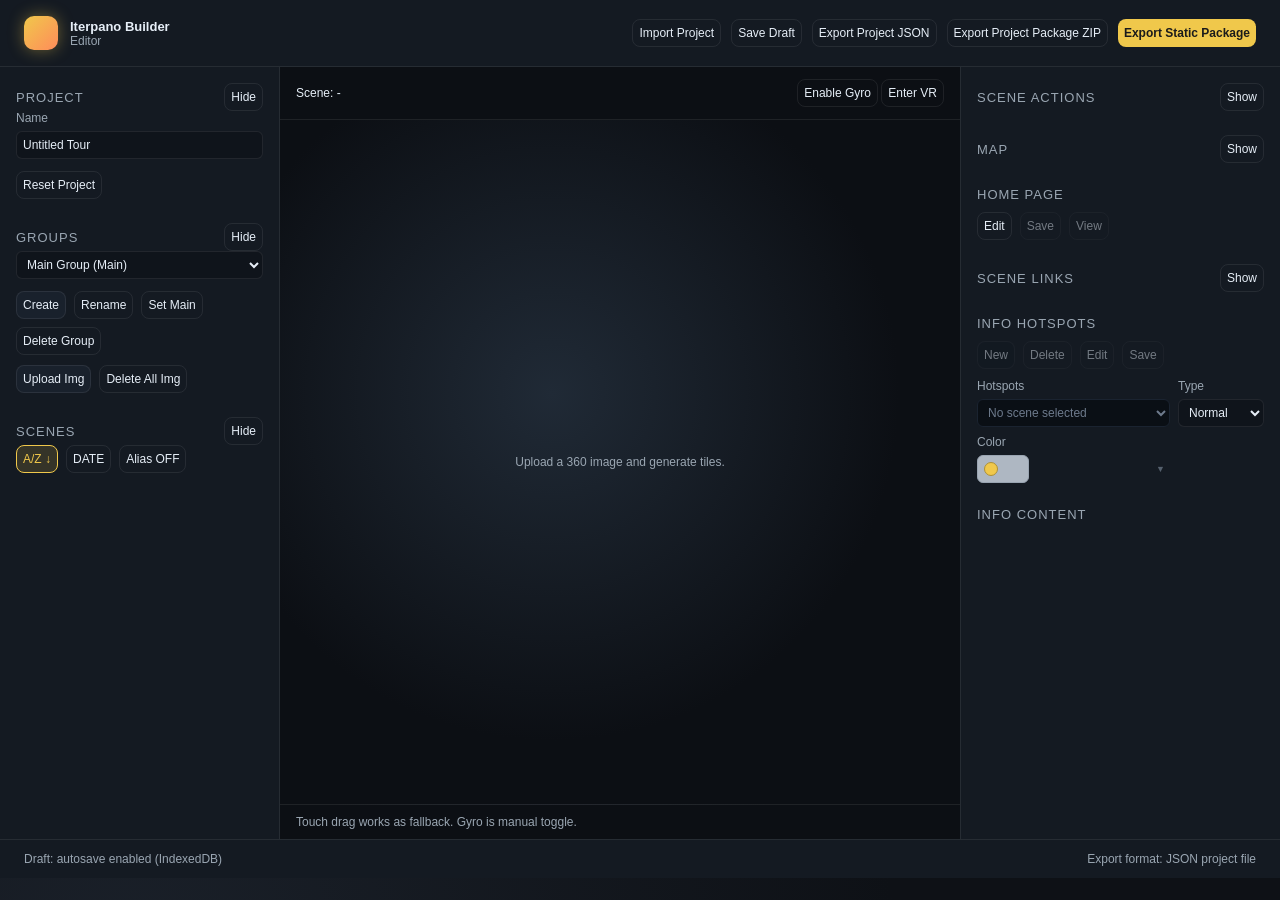
==== editor/index.html @ 98401c65 "Refactoring: extract hotspot authoring modules" ====
<!doctype html>
<html lang="en">
<head>
  <meta charset="utf-8">
  <meta name="viewport" content="width=device-width, initial-scale=1">
  <title>Iterpano Builder</title>
  <link rel="stylesheet" href="styles.css">
</head>
<body>
  <header class="topbar">
    <div class="brand">
      <div class="brand-mark"></div>
      <div class="brand-text">
        <div class="title">Iterpano Builder</div>
        <div class="subtitle">Editor</div>
      </div>
    </div>
    <div class="top-actions">
      <button class="btn ghost" id="btn-import">Import Project</button>
      <button class="btn ghost" id="btn-save">Save Draft</button>
      <button class="btn ghost" id="btn-export">Export Project JSON</button>
      <button class="btn ghost" id="btn-export-package">Export Project Package ZIP</button>
      <button class="btn primary" id="btn-export-static">Export Static Package</button>
    </div>
  </header>

  <main class="layout">
    <aside class="panel left">
      <section class="panel-section">
        <div class="section-head">
          <div class="section-title">Project</div>
          <button class="btn ghost section-toggle-btn" id="btn-toggle-project-panel">Hide</button>
        </div>
        <div class="section-body" id="project-panel-body">
          <div class="field">
            <label>Name</label>
            <input type="text" id="project-name" value="Sample Tour">
          </div>
          <div class="inline-actions">
            <button class="btn ghost" id="btn-reset-project">Reset Project</button>
          </div>
        </div>
      </section>

      <section class="panel-section">
        <div class="section-head">
          <div class="section-title">Groups</div>
          <button class="btn ghost section-toggle-btn" id="btn-toggle-groups-panel">Hide</button>
        </div>
        <div class="section-body" id="groups-panel-body">
          <div class="field">
            <select id="group-select"></select>
          </div>
          <div class="inline-actions">
            <button class="btn" id="btn-add-group">Create</button>
            <button class="btn ghost" id="btn-rename-group">Rename</button>
            <button class="btn ghost" id="btn-set-main-group">Set Main</button>
            <button class="btn ghost" id="btn-delete-group">Delete Group</button>
          </div>
          <div class="inline-actions">
            <button class="btn" id="btn-upload-panorama">Upload Img</button>
            <button class="btn ghost" id="btn-delete-all-scenes">Delete All Img</button>
          </div>
        </div>
      </section>

      <section class="panel-section">
        <div class="section-head">
          <div class="section-title">Scenes</div>
          <button class="btn ghost section-toggle-btn" id="btn-toggle-scenes-panel">Hide</button>
        </div>
        <div class="section-body" id="scenes-panel-body">
          <div class="inline-actions scene-sort-actions">
            <button class="btn ghost" id="btn-scene-sort-name">A/Z</button>
            <button class="btn ghost" id="btn-scene-sort-upload">DATE</button>
            <button class="btn ghost" id="btn-scene-label-mode">Alias OFF</button>
          </div>
          <div class="list" id="scene-list"></div>
          <div class="progress-wrap" id="tiling-progress">
            <div class="progress-label">Tiling progress</div>
            <div class="progress-bar">
              <div class="progress-fill" id="tiling-progress-fill"></div>
            </div>
          </div>
        </div>
      </section>

    </aside>

    <section class="viewer">
      <div class="viewer-top">
        <div class="scene-title" id="scene-title">Scene: Entrance</div>
        <div class="viewer-actions">
          <button class="btn ghost" id="btn-gyro">Enable Gyro</button>
          <button class="btn ghost" id="btn-vr">Enter VR</button>
        </div>
      </div>
      <div class="viewer-canvas" id="viewer-canvas">
        <div id="pano-editor"></div>
        <div class="hotspot-overlay" id="hotspot-overlay"></div>
        <div class="hotspot-hover-card" id="hotspot-hover-card" aria-hidden="true"></div>
        <div class="viewer-placeholder" id="viewer-placeholder">Upload a 360 image and generate tiles.</div>
      </div>
      <div class="viewer-footer">
        <div class="hint">Touch drag works as fallback. Gyro is manual toggle.</div>
      </div>
    </section>

    <aside class="panel right">
      <section class="panel-section">
        <div class="section-head">
          <div class="section-title">Scene Actions</div>
          <button class="btn ghost section-toggle-btn" id="btn-toggle-scene-actions-panel">Hide</button>
        </div>
        <div class="section-body" id="scene-actions-panel-body">
          <div class="inline-actions">
            <button class="btn ghost" id="btn-set-main-scene">Set Main Scene</button>
            <button class="btn ghost" id="btn-set-orientation">Set Orientation</button>
          </div>
          <div class="inline-actions">
            <button class="btn ghost" id="btn-delete-selected-scenes">Delete Scene(s)</button>
          </div>
          <div class="field">
            <label>Comment (optional)</label>
            <textarea id="scene-comment" rows="2"></textarea>
          </div>
          <div class="inline-actions">
            <button class="btn ghost" id="btn-tiles-info">Info</button>
            <button class="btn ghost" id="btn-generate-tiles">Generate Tiles</button>
            <button class="btn ghost" id="btn-generate-all-tiles">Generate All Tiles</button>
          </div>
          <div class="inline-actions">
            <button class="btn ghost" id="btn-pause-tiles">Pause</button>
            <button class="btn ghost" id="btn-resume-tiles">Resume</button>
            <button class="btn ghost" id="btn-cancel-tiles">Cancel</button>
          </div>
        </div>
      </section>

      <section class="panel-section">
        <div class="section-head">
          <div class="section-title">Map</div>
          <button class="btn ghost section-toggle-btn" id="btn-toggle-map-panel">Hide</button>
        </div>
        <div class="section-body" id="map-panel-body">
          <div class="inline-actions">
            <button class="btn" id="btn-upload-minimap">Upload Map</button>
            <button class="btn ghost" id="btn-delete-floorplan">Delete Map</button>
          </div>
          <div class="mini-map" id="mini-map">
            <div class="mini-map-placeholder"></div>
          </div>
          <div class="inline-actions map-top-actions">
            <button class="btn ghost" id="btn-floorplan-expand">Maximise</button>
            <button class="btn ghost" id="btn-floorplan-zoom-reset">Reset</button>
            <button class="btn ghost" id="btn-floorplan-toggle-labels">Names OFF</button>
          </div>
          <div class="inline-actions">
            <button class="btn ghost" id="btn-floorplan-place-scene">Place</button>
            <select id="floorplan-color-select" class="field-select floorplan-color-select" aria-label="Map color"></select>
            <button class="btn ghost" id="btn-floorplan-edit">Edit</button>
            <button class="btn ghost" id="btn-floorplan-delete-node">Delete</button>
            <button class="btn ghost" id="btn-floorplan-select-all">Select All</button>
          </div>
        </div>
      </section>

      <section class="panel-section">
        <div class="section-head">
          <div class="section-title">Home Page</div>
        </div>
        <div class="section-body">
          <div class="inline-actions">
            <button class="btn ghost" id="btn-edit-home-page">Edit</button>
            <button class="btn ghost" id="btn-save-home-page">Save</button>
            <button class="btn ghost" id="btn-view-home-page">View</button>
          </div>
        </div>
      </section>

      <section class="panel-section">
        <div class="section-head">
          <div class="section-title">Scene Links</div>
          <button class="btn ghost section-toggle-btn" id="btn-toggle-links-panel">Hide</button>
        </div>
        <div class="section-body" id="links-panel-body">
          <div class="field">
            <label>Links</label>
            <select id="link-select"></select>
          </div>
          <div class="inline-actions links-top-actions">
            <button class="btn" id="btn-add-scene-link">New</button>
            <button class="btn ghost" id="btn-toggle-placement">Edit</button>
            <button class="btn ghost" id="btn-delete-scene-link">Delete</button>
            <select id="link-new-color" class="field-select compact-select" aria-label="New link color"></select>
          </div>
          <div class="field">
            <label>Target Scene</label>
            <label class="inline-flag">
              <input type="checkbox" id="link-target-all-groups">
              <span>All groups</span>
            </label>
            <select id="link-target-scene"></select>
          </div>
          <div class="field">
            <label id="link-note-label">Comment (optional)</label>
            <textarea id="link-comment" rows="2"></textarea>
          </div>
          <div class="inline-actions">
            <button class="btn ghost" id="btn-remove-all-links">Delete All</button>
          </div>
        </div>
      </section>

      <section class="panel-section">
        <div class="section-head">
          <div class="section-title">Info Hotspots</div>
        </div>
        <div class="section-body">
          <div class="inline-actions">
            <button class="btn" id="btn-add-hotspot">New</button>
            <button class="btn ghost" id="btn-delete-hotspot">Delete</button>
            <button class="btn ghost" id="btn-edit-hotspot">Edit</button>
            <button class="btn ghost" id="btn-save-hotspot">Save</button>
          </div>
          <div class="info-hotspot-row">
            <div class="field info-hotspot-select-field">
              <label>Hotspots</label>
              <select id="info-hotspot-select"></select>
            </div>
            <div class="field info-hotspot-mode-field">
              <label>Type</label>
              <select id="info-hotspot-mode">
                <option value="click">Normal</option>
                <option value="quick">Quick</option>
              </select>
            </div>
            <div class="field info-hotspot-color-field">
              <label>Color</label>
              <select id="info-hotspot-color"></select>
            </div>
          </div>
        </div>
      </section>

      <section class="panel-section">
        <div class="section-head">
          <div class="section-title" id="rich-content-title">Info Content</div>
        </div>
        <div class="section-body">
          <div class="content-blocks" id="content-blocks"></div>
          <div class="panel-hint" id="rich-content-hint">Use one rich content editor per info hotspot. Mix text, image, and video inline.</div>
        </div>
      </section>

    </aside>
  </main>

  <footer class="statusbar">
    <div class="status" id="status-left">Draft: autosave enabled (IndexedDB)</div>
    <div class="status" id="status-right">Export format: JSON project file</div>
  </footer>

  <div class="map-window-backdrop" id="map-window-backdrop" aria-hidden="true"></div>

  <div class="hotspot-modal" id="hotspot-preview-modal" aria-hidden="true">
    <div class="modal-content" id="preview-modal-content">
      <div class="modal-header">
        <div class="modal-title" id="preview-modal-title">Hotspot</div>
        <button class="btn ghost preview-start-tour hidden" id="btn-home-page-preview-start" type="button">Start Tour</button>
        <button class="btn ghost modal-close-x" id="btn-close-preview" aria-label="Close popup">&times;</button>
      </div>
      <div class="modal-body" id="preview-modal-body"></div>
    </div>
  </div>

  <div class="hotspot-modal" id="rich-editor-modal" aria-hidden="true">
    <div class="modal-content modal-content-rich-editor" id="rich-editor-modal-content">
      <div class="rich-editor-surface" id="rich-editor-surface" contenteditable="true"></div>
      <input type="file" id="file-rich-editor-image" accept="image/*" hidden>
    </div>
  </div>

  <div class="hotspot-modal" id="rich-source-modal" aria-hidden="true">
    <div class="modal-content modal-content-rich-source">
      <div class="modal-header">
        <div class="modal-title">Rich HTML Source</div>
        <button class="btn ghost" id="btn-rich-source-close">Close</button>
      </div>
      <div class="modal-body">
        <div class="field">
          <label>HTML Source</label>
          <textarea id="rich-source-textarea" rows="18" spellcheck="false"></textarea>
        </div>
        <div class="panel-hint">Edit source HTML directly. Content is sanitized on preview/export.</div>
      </div>
      <div class="modal-header rich-editor-footer">
        <button class="btn primary" id="btn-rich-source-save">Apply</button>
      </div>
    </div>
  </div>

  <div class="hotspot-modal" id="delete-links-scope-modal" aria-hidden="true">
    <div class="modal-content modal-content-compact">
      <div class="modal-header">
        <div class="modal-title">Delete All Links</div>
      </div>
      <div class="modal-body">
        <div class="panel-hint">Choose where to delete links:</div>
        <div class="confirm-modal-actions">
          <button class="btn ghost" id="btn-delete-links-scene">Current Scene</button>
          <button class="btn ghost" id="btn-delete-links-group">Current Group</button>
          <button class="btn" id="btn-delete-links-cancel">Cancel</button>
        </div>
      </div>
    </div>
  </div>

  <div class="hotspot-modal" id="duplicate-panorama-modal" aria-hidden="true">
    <div class="modal-content modal-content-compact">
      <div class="modal-header">
        <div class="modal-title">Image Already Exists</div>
      </div>
      <div class="modal-body">
        <div class="panel-hint duplicate-modal-message" id="duplicate-panorama-message"></div>
        <div class="confirm-modal-actions">
          <button class="btn ghost" id="btn-duplicate-panorama-proceed">Proceed</button>
          <button class="btn ghost" id="btn-duplicate-panorama-accept-all">Accept All</button>
          <button class="btn ghost" id="btn-duplicate-panorama-skip">Skip</button>
          <button class="btn ghost" id="btn-duplicate-panorama-skip-all">Skip All</button>
          <button class="btn ghost" id="btn-duplicate-panorama-list">List</button>
          <button class="btn" id="btn-duplicate-panorama-cancel">Cancel</button>
        </div>
      </div>
    </div>
  </div>

  <div class="hotspot-modal" id="duplicate-panorama-list-modal" aria-hidden="true">
    <div class="modal-content modal-content-compact">
      <div class="modal-header">
        <div class="modal-title">Duplicate Images List</div>
        <button class="btn ghost" id="btn-close-duplicate-panorama-list">Close</button>
      </div>
      <div class="modal-body" id="duplicate-panorama-list-body"></div>
    </div>
  </div>

  <div class="hotspot-modal" id="generate-all-tiles-modal" aria-hidden="true">
    <div class="modal-content modal-content-compact">
      <div class="modal-header">
        <div class="modal-title">Tiles Already Exist</div>
      </div>
      <div class="modal-body">
        <div class="panel-hint duplicate-modal-message" id="generate-all-tiles-message"></div>
        <div class="confirm-modal-actions">
          <button class="btn ghost" id="btn-generate-all-tiles-skip">Skip Existing</button>
          <button class="btn ghost" id="btn-generate-all-tiles-overwrite">Overwrite</button>
          <button class="btn" id="btn-generate-all-tiles-cancel">Cancel</button>
        </div>
      </div>
    </div>
  </div>


  <input type="file" id="file-import" accept=".json,.zip,application/json,application/zip" hidden>
  <input type="file" id="file-floorplan" accept="image/*" hidden>
  <input type="file" id="file-panorama" accept="image/*" multiple hidden>

  <script src="vendor/jszip.min.js"></script>
  <script src="../viewer/vendor/marzipano.js"></script>
  <script src="runtime-rich-modal.js"></script>
  <script src="runtime-rich-layout.js"></script>
  <script src="runtime-rich-selection.js"></script>
  <script src="runtime-rich-typography.js"></script>
  <script src="runtime-hotspot-selection.js"></script>
  <script src="runtime-hotspot-actions.js"></script>
  <script src="runtime-hotspot-modes.js"></script>
  <script src="runtime-hotspot-sidebar.js"></script>
  <script src="app.js"></script>
</body>
</html>
---- editor/styles.css ----
:root {
  --bg: #0e1116;
  --panel: #141a22;
  --panel-2: #19212c;
  --accent: #f0c84b;
  --text: #e6eef7;
  --muted: #9aa6b2;
  --danger: #ff6b6b;
  --outline: rgba(255, 255, 255, 0.08);
  --control-height: 28px;
  --control-pad-y: 2px;
  --control-pad-x: 6px;
}

* {
  box-sizing: border-box;
  font-family: "IBM Plex Sans", "Segoe UI", sans-serif;
}

body {
  margin: 0;
  background: radial-gradient(circle at 10% 10%, #1a2029, #0e1116 55%);
  color: var(--text);
  font-size: 12px;
}

.topbar {
  display: flex;
  justify-content: space-between;
  align-items: center;
  padding: 16px 24px;
  background: var(--panel);
  border-bottom: 1px solid var(--outline);
}

.brand {
  display: flex;
  align-items: center;
  gap: 12px;
}

.brand-mark {
  width: 34px;
  height: 34px;
  border-radius: 10px;
  background: linear-gradient(135deg, #f0c84b, #ff8c5a);
  box-shadow: 0 0 16px rgba(240, 200, 75, 0.4);
}

.brand-text .title {
  font-weight: 600;
  font-size: 13px;
}

.brand-text .subtitle {
  font-size: 12px;
  color: var(--muted);
}

.top-actions {
  display: flex;
  gap: 10px;
}

.btn {
  border: 1px solid var(--outline);
  background: var(--panel-2);
  color: var(--text);
  height: var(--control-height);
  padding: var(--control-pad-y) var(--control-pad-x);
  font-size: 12px;
  border-radius: 8px;
  cursor: pointer;
  transition: transform 0.2s ease, background 0.2s ease;
  white-space: nowrap;
}

.btn:hover {
  transform: translateY(-1px);
  background: #202a36;
}

.btn:disabled {
  opacity: 0.45;
  cursor: not-allowed;
  transform: none;
  background: #111821;
}

.btn.primary {
  background: var(--accent);
  color: #1b1b1b;
  border: none;
  font-weight: 600;
}

.btn.ghost {
  background: transparent;
}

.btn.active {
  background: rgba(240, 200, 75, 0.2);
  border-color: rgba(240, 200, 75, 0.6);
}

.layout {
  display: grid;
  grid-template-columns: 280px 1fr 320px;
  height: calc(100vh - 128px);
}

.panel {
  padding: 16px;
  background: var(--panel);
  border-right: 1px solid var(--outline);
  overflow: auto;
}

.panel.right {
  border-right: none;
  border-left: 1px solid var(--outline);
}

.panel-section {
  margin-bottom: 24px;
}

.section-title {
  font-size: 13px;
  color: var(--muted);
  margin-bottom: 10px;
  text-transform: uppercase;
  letter-spacing: 1px;
}

.modal-title {
  font-size: 13px;
}

.section-head {
  display: flex;
  align-items: center;
  justify-content: space-between;
  gap: 8px;
}

.section-head .section-title {
  margin-bottom: 0;
}

.section-toggle-btn {
  height: var(--control-height);
  padding: var(--control-pad-y) var(--control-pad-x);
  font-size: 12px;
}

.section-body.collapsed {
  display: none;
}

.field {
  display: flex;
  flex-direction: column;
  gap: 6px;
  margin-bottom: 12px;
}

.field label {
  font-size: 12px;
  color: var(--muted);
}

.inline-flag {
  display: inline-flex;
  align-items: center;
  gap: 6px;
  margin-bottom: 2px;
  cursor: pointer;
}

.inline-flag input[type='checkbox'] {
  width: 14px;
  height: 14px;
  margin: 0;
}

.inline-flag.disabled {
  opacity: 0.5;
  cursor: not-allowed;
}

.field input,
.field select,
textarea {
  background: #0f141b;
  border: 1px solid var(--outline);
  color: var(--text);
  min-height: var(--control-height);
  padding: var(--control-pad-y) var(--control-pad-x);
  font-size: 12px;
  border-radius: 6px;
}

.field select:disabled,
textarea:disabled {
  background: #0a0f15;
  border-color: #1a2330;
  color: #6d7a8c;
  opacity: 1;
  cursor: not-allowed;
}

#link-target-scene:disabled,
#link-comment:disabled {
  background: #090d12;
  border-color: #151d27;
  color: #617084;
}

.list {
  display: flex;
  flex-direction: column;
  gap: 8px;
}

.list-item {
  background: var(--panel-2);
  border: 1px solid var(--outline);
  color: var(--text);
  padding: 6px 8px;
  border-radius: 6px;
  cursor: pointer;
  font-size: 12px;
}

.list-item.active {
  border-color: var(--accent);
}

.list-item.multi-selected {
  border-color: rgba(240, 200, 75, 0.6);
  box-shadow: inset 0 0 0 1px rgba(240, 200, 75, 0.25);
}

.scene-item-row {
  display: grid;
  grid-template-columns: 1fr auto auto;
  gap: 6px;
  align-items: center;
}

.scene-item-main {
  width: 100%;
  text-align: left;
  font-size: 12px;
  line-height: 1.2;
}

.scene-action {
  width: var(--control-height);
  height: var(--control-height);
  border: 1px solid var(--outline);
  border-radius: 6px;
  background: var(--panel-2);
  color: var(--text);
  cursor: pointer;
}

.scene-action:hover {
  background: #202a36;
}

.scene-action.scene-tile-indicator {
  cursor: default;
  pointer-events: none;
  font-weight: 700;
  color: rgba(255, 255, 255, 0.35);
  background: rgba(255, 255, 255, 0.04);
}

.scene-action.scene-tile-indicator:disabled {
  opacity: 1;
}

.scene-action.scene-tile-indicator.tile-ready {
  border-color: rgba(240, 200, 75, 0.7);
  background: rgba(240, 200, 75, 0.2);
  color: var(--accent);
}

.inline-actions {
  display: flex;
  gap: 8px;
  margin-top: 10px;
  flex-wrap: wrap;
}

.info-hotspot-row {
  display: grid;
  grid-template-columns: minmax(0, 2fr) minmax(86px, 0.75fr);
  gap: 8px;
  align-items: end;
  margin-top: 10px;
}

.info-hotspot-row .field {
  margin-bottom: 0;
}

.info-hotspot-select-field select {
  width: 100%;
}

.info-hotspot-color-field select {
  width: 100%;
  min-width: 0;
}

.rich-toolbar-actions {
  display: flex;
  flex-direction: column;
  gap: 5px;
}

.rich-toolbar-row {
  margin-top: 0;
  row-gap: 5px;
}

.rich-toolbar-actions .rich-toolbar-row:nth-child(2) {
  margin-top: 2px;
}

.scene-sort-actions {
  margin-top: 0;
  margin-bottom: 8px;
}

.scene-sort-actions .btn.active {
  border-color: var(--accent);
  color: var(--accent);
  background: rgba(240, 200, 75, 0.15);
}

.map-top-actions {
  flex-wrap: nowrap;
  gap: 4px;
  align-items: center;
  justify-content: flex-start;
}

.map-top-actions .btn {
  height: var(--control-height);
  padding: var(--control-pad-y) var(--control-pad-x);
  font-size: 12px;
  min-width: auto;
  flex: 0 0 auto;
  white-space: nowrap;
}

#btn-floorplan-place-scene {
  height: var(--control-height);
  padding: var(--control-pad-y) var(--control-pad-x);
  font-size: 12px;
}

.links-top-actions {
  flex-wrap: nowrap;
  align-items: center;
}

.compact-select {
  min-width: 86px;
  max-width: 110px;
  margin-left: auto;
  background: #0f141b;
  border: 1px solid var(--outline);
  color: var(--text);
  border-radius: 6px;
  height: var(--control-height);
  padding: 0 24px 0 6px;
  font-size: 22px;
  text-align: center;
  text-align-last: center;
  line-height: 1;
  vertical-align: middle;
}

.compact-select option {
  font-size: 20px;
}

.links-top-actions .btn {
  height: var(--control-height);
  padding: var(--control-pad-y) var(--control-pad-x);
}

.progress-wrap {
  margin-top: 12px;
  display: none;
}

.progress-label {
  font-size: 12px;
  color: var(--muted);
  margin-bottom: 6px;
}

.progress-bar {
  height: 8px;
  width: 100%;
  background: #0f141b;
  border: 1px solid var(--outline);
  border-radius: 999px;
  overflow: hidden;
}

.progress-fill {
  height: 100%;
  width: 0%;
  background: var(--accent);
  transition: width 0.2s ease;
}

.viewer {
  display: flex;
  flex-direction: column;
  background: #0c0f14;
}

.viewer-top {
  display: flex;
  justify-content: space-between;
  align-items: center;
  padding: 12px 16px;
  border-bottom: 1px solid var(--outline);
}

.viewer-canvas {
  flex: 1;
  display: flex;
  align-items: center;
  justify-content: center;
  border-bottom: 1px solid var(--outline);
  background: radial-gradient(circle at 40% 40%, #202a36, #0c0f14 60%);
  position: relative;
  overflow: hidden;
}

.viewer-canvas.placement-mode {
  cursor: crosshair;
}

.viewer-placeholder {
  color: var(--muted);
  position: absolute;
  z-index: 1;
  pointer-events: none;
}

#pano-editor {
  position: absolute;
  inset: 0;
}

.hotspot-overlay {
  position: absolute;
  inset: 0;
  pointer-events: none;
}

.viewer-canvas.placement-mode .hotspot-overlay {
  pointer-events: none;
}

.hotspot-marker {
  position: absolute;
  width: 14px;
  height: 14px;
  border-radius: 50%;
  background: rgba(240, 200, 75, 0.85);
  border: 2px solid rgba(0, 0, 0, 0.6);
  transform: translate(-50%, -50%);
  box-shadow: 0 0 10px rgba(240, 200, 75, 0.4);
  pointer-events: auto;
}

.hotspot-marker.info-hotspot-marker {
  background: var(--info-hotspot-color, rgba(240, 200, 75, 0.85));
  border-color: var(--info-hotspot-border, rgba(0, 0, 0, 0.6));
  box-shadow: 0 0 10px rgba(240, 200, 75, 0.4);
}

.hotspot-marker.active {
  box-shadow: 0 0 0 4px var(--marker-active-ring, rgba(240, 200, 75, 0.25)), 0 0 14px var(--marker-active-glow, rgba(240, 200, 75, 0.7));
}

.hotspot-marker.preview-open {
  opacity: 0.3;
}

.hotspot-marker.info-hotspot-marker::after {
  content: 'i';
  position: absolute;
  left: 50%;
  top: 50%;
  transform: translate(-50%, -50%);
  color: #0b0f14;
  font-size: 11px;
  line-height: 1;
  font-weight: 700;
  font-style: italic;
}

.hotspot-marker.scene-link-marker {
  width: 33px;
  height: 33px;
  border-radius: 50%;
  background: rgba(8, 12, 18, 0.25);
  border: 3px solid var(--scene-link-color, #f0c84b);
  box-shadow: 0 0 0 2px rgba(8, 12, 18, 0.35);
}

.hotspot-marker.scene-link-marker::after {
  content: '\2B06';
  position: absolute;
  left: 50%;
  top: 49%;
  transform: translate(-50%, -50%);
  font-size: 22px;
  line-height: 1;
  color: var(--scene-link-color, #f0c84b);
  font-weight: 900;
  -webkit-text-stroke: 0.6px var(--scene-link-color, #f0c84b);
  text-shadow: 0 1px 2px rgba(0, 0, 0, 0.75);
}

.hotspot-marker.scene-link-marker.active {
  box-shadow: 0 0 0 3px var(--scene-link-ring, rgba(240, 200, 75, 0.25)), 0 0 12px var(--scene-link-ring, rgba(240, 200, 75, 0.55));
}

.hotspot-marker.scene-link-marker.preview-open {
  opacity: 0.3;
}

.hotspot-marker.scene-link-marker.active::after {
  color: var(--scene-link-color, #f0c84b);
}

.hotspot-hover-card {
  position: absolute;
  z-index: 8;
  max-width: 260px;
  padding: 8px 10px;
  border: 1px solid var(--outline);
  border-radius: 8px;
  background: rgba(12, 16, 22, 0.95);
  color: var(--text);
  font-size: 12px;
  line-height: 1.25;
  pointer-events: none;
  opacity: 0;
  transform: translateY(4px);
  transition: opacity 120ms ease, transform 120ms ease;
}

.hotspot-hover-card.visible {
  opacity: 1;
  transform: translateY(0);
}

.hover-card-title {
  font-weight: 600;
  color: var(--hover-link-color, var(--accent));
  margin-bottom: 2px;
  display: flex;
  align-items: baseline;
  gap: 8px;
}

.hover-card-link-code {
  color: inherit;
}

.hover-card-scene-name {
  color: inherit;
  font-weight: 500;
}

.hover-card-target {
  color: var(--text);
}

.hover-card-comment {
  margin-top: 4px;
  color: var(--muted);
  white-space: pre-wrap;
}

.panel-hint {
  font-size: 12px;
  color: var(--muted);
  margin-top: 8px;
}

.hotspot-modal {
  position: fixed;
  inset: 0;
  background: rgba(5, 7, 10, 0.7);
  display: none;
  align-items: center;
  justify-content: center;
  padding: 24px;
  z-index: 20;
}

#rich-editor-modal {
  background: transparent;
  padding: 0;
  pointer-events: none;
}

.hotspot-modal.visible {
  display: flex;
}

.hotspot-modal.preview-modal-rich-like {
  background: transparent;
  padding: 0;
  align-items: flex-start;
  justify-content: flex-start;
  pointer-events: none;
}

#rich-editor-modal.home-page-editor-mode {
  background: transparent;
  padding: 0;
  align-items: stretch;
  justify-content: stretch;
  pointer-events: none;
}

#rich-editor-modal.home-page-editor-mode .modal-content-rich-editor {
  position: fixed;
  top: 0;
  left: 0;
  height: 100vh;
  max-height: none;
  min-width: 0;
  min-height: 0;
  border-radius: 0;
  resize: none;
  pointer-events: auto;
}

#rich-editor-modal.home-page-editor-mode .rich-editor-surface {
  height: 100%;
  border-radius: 0;
  border: 0;
  padding: 18px 22px 24px;
}

.hotspot-modal.home-page-preview-mode {
  background: rgba(5, 7, 10, 0.88);
  padding: 0;
  align-items: stretch;
  justify-content: stretch;
  pointer-events: auto;
}

.hotspot-modal.home-page-preview-mode .modal-content-rich-preview {
  position: fixed;
  inset: 0;
  width: 100vw;
  height: 100vh;
  max-height: none;
  border-radius: 0;
}

.hotspot-modal.home-page-preview-mode .preview-rich-surface {
  height: 100%;
  border-radius: 0;
  border: 0;
  padding: 18px 22px 24px;
}

.hotspot-modal.home-page-preview-mode .modal-header {
  position: fixed;
  top: 8px !important;
  right: 8px;
  left: auto;
  z-index: 4;
  padding: 0;
  border: 0;
  background: transparent;
  pointer-events: none;
}

.hotspot-modal.home-page-preview-mode .modal-title {
  display: none;
}

.hotspot-modal.home-page-preview-mode .preview-start-tour {
  pointer-events: auto;
  margin-right: 8px;
  margin-top: 5px;
}

.preview-start-tour.hidden {
  display: none !important;
}

.hotspot-modal.home-page-preview-mode #btn-close-preview {
  pointer-events: auto;
}

.hotspot-modal.preview-modal-rich-like .modal-content-rich-preview {
  pointer-events: auto;
}

.modal-content {
  background: var(--panel);
  border: 1px solid var(--outline);
  border-radius: 12px;
  width: min(720px, 100%);
  max-height: 80vh;
  overflow: hidden;
  display: flex;
  flex-direction: column;
}

.modal-content-compact {
  width: min(420px, 100%);
  max-height: none;
}

.modal-content-rich-editor {
  position: fixed;
  top: 112px;
  left: 320px;
  width: min(1100px, 96vw);
  height: min(760px, 92vh);
  max-height: 92vh;
  min-width: 44px;
  min-height: 30px;
  resize: both;
  overflow: auto;
  border: 0;
  border-radius: 10px;
  background: transparent;
  box-shadow: none;
  padding: 0;
  pointer-events: auto;
}

.modal-content-rich-preview {
  position: fixed;
  top: 112px;
  left: 320px;
  width: min(1100px, 96vw);
  height: min(760px, 92vh);
  max-height: 92vh;
  min-width: 44px;
  min-height: 30px;
  overflow: visible;
  border: 0;
  border-radius: 10px;
  background: transparent;
  box-shadow: none;
  padding: 0;
  pointer-events: auto;
}

.hotspot-modal.preview-modal-rich-like .modal-header {
  position: absolute;
  top: -10px !important;
  right: -10px;
  left: auto;
  z-index: 3;
  padding: 0;
  border: 0;
  background: transparent;
  pointer-events: none;
}

.hotspot-modal.preview-modal-rich-like .modal-title {
  display: none;
}

.hotspot-modal.preview-modal-rich-like #btn-close-preview {
  pointer-events: auto;
}

.modal-content-rich-source {
  width: min(980px, 96vw);
  max-height: 88vh;
}

.rich-font-size-control {
  font-size: 11px;
  color: var(--muted);
  align-self: center;
}

.rich-font-size-input {
  width: 72px;
  height: 30px;
  border: 1px solid var(--outline);
  border-radius: 8px;
  background: #0f141b;
  color: var(--text);
  padding: 0 8px;
}

.rich-font-size-input-compact {
  width: 56px;
}

.rich-font-size-input-3digits {
  width: 40px;
  padding: 0 4px;
  text-align: center;
  -moz-appearance: textfield;
}

.rich-font-size-input-3digits::-webkit-outer-spin-button,
.rich-font-size-input-3digits::-webkit-inner-spin-button {
  -webkit-appearance: none;
  margin: 0;
}

.rich-color-picker {
  position: relative;
  display: inline-flex;
}

.rich-color-picker-button {
  width: 52px;
  min-width: 52px;
  max-width: 52px;
  height: var(--control-height);
  padding: 0 18px 0 6px;
  border-radius: 6px;
  border: 1px solid var(--outline);
  background: #bcc4ce;
  color: #111827;
  display: inline-flex;
  align-items: center;
  justify-content: flex-start;
  gap: 6px;
  cursor: pointer;
}

.rich-color-picker-button:disabled {
  background: #aeb7c2;
  border-color: #99a4b1;
  color: #5b6470;
  cursor: not-allowed;
}

.rich-color-picker-swatch {
  width: 14px;
  height: 14px;
  border-radius: 999px;
  border: 1px solid rgba(0, 0, 0, 0.28);
  flex: 0 0 auto;
}

.rich-color-picker-caret {
  position: absolute;
  right: 5px;
  top: 50%;
  transform: translateY(-50%);
  font-size: 9px;
  color: #55606d;
  pointer-events: none;
}

.rich-color-picker-panel {
  position: absolute;
  top: calc(100% + 6px);
  left: 0;
  z-index: 40;
  display: grid;
  grid-template-columns: repeat(4, 24px);
  gap: 6px;
  padding: 8px;
  border: 1px solid var(--outline);
  border-radius: 8px;
  background: #1c232d;
  box-shadow: 0 10px 24px rgba(0, 0, 0, 0.35);
}

.rich-color-picker-panel.hidden {
  display: none;
}

.rich-color-picker-option {
  width: 24px;
  height: 24px;
  padding: 0;
  border-radius: 999px;
  border: 2px solid transparent;
  display: inline-flex;
  align-items: center;
  justify-content: center;
  font-size: 13px;
  line-height: 1;
  cursor: pointer;
}

.rich-color-picker-option:hover,
.rich-color-picker-option:focus-visible {
  outline: none;
  transform: scale(1.05);
}

.rich-color-picker-option.active {
  box-shadow: 0 0 0 2px rgba(255, 255, 255, 0.85);
}

.rich-editor-surface {
  position: relative;
  min-height: 0;
  height: 100%;
  max-height: none;
  overflow: auto;
  background: #0f141b;
  border: 1px solid rgba(240, 200, 75, 0.35);
  border-radius: 8px;
  padding: 10px 10px 12px 10px;
  font-size: 12px;
  line-height: 1.2;
  color: #ffffff;
  outline: none;
  cursor: text;
}

.rich-editor-surface.drag-zone {
  cursor: grab;
}

.rich-editor-surface.dragging {
  cursor: grabbing;
}

.rich-editor-surface:focus {
  border-color: rgba(240, 200, 75, 0.55);
  box-shadow: 0 0 0 1px rgba(240, 200, 75, 0.2);
}

.rich-editor-surface img,
.rich-editor-surface video,
.rich-editor-surface iframe {
  max-width: 100%;
  height: auto;
  display: block;
  border-radius: 6px;
}

.rich-editor-surface video,
.rich-editor-surface iframe {
  pointer-events: none;
}

.rich-editor-surface img.rich-image-selected {
  outline: 2px solid var(--accent);
  outline-offset: 2px;
}

.rich-editor-surface .rich-media-selected {
  outline: 2px solid var(--accent);
  outline-offset: 2px;
}

.rich-image-resize-handle {
  position: fixed;
  width: 14px;
  height: 14px;
  border-radius: 4px;
  border: 1px solid rgba(0, 0, 0, 0.45);
  background: var(--accent);
  box-shadow: 0 2px 8px rgba(0, 0, 0, 0.45);
  transform: translate(-50%, -50%);
  cursor: nwse-resize;
  z-index: 80;
}

.rich-image-resize-handle.hidden {
  display: none;
}

.rich-layout-resize-handle {
  position: fixed;
  width: 14px;
  height: 14px;
  border-radius: 4px;
  border: 1px solid rgba(0, 0, 0, 0.45);
  background: #7dd3fc;
  box-shadow: 0 2px 8px rgba(0, 0, 0, 0.45);
  transform: translate(-50%, -50%);
  z-index: 80;
}

.rich-layout-resize-handle.rich-layout-resize-height {
  width: 24px;
  height: 12px;
  border-radius: 6px;
  cursor: ns-resize;
}

.rich-layout-resize-handle.hidden {
  display: none;
}

.rich-modal-resize-handle {
  position: fixed;
  width: 14px;
  height: 14px;
  border-radius: 4px;
  border: 1px solid rgba(0, 0, 0, 0.45);
  background: #f0c84b;
  box-shadow: 0 2px 8px rgba(0, 0, 0, 0.45);
  transform: translate(-50%, -50%);
  cursor: nwse-resize;
  z-index: 82;
}

.rich-modal-resize-handle.hidden {
  display: none;
}

.rich-editor-surface iframe {
  border: 0;
}

.rich-editor-surface .rich-table {
  width: 100%;
  border-collapse: collapse;
  table-layout: fixed;
  margin: 0.45em 0;
  background: #0c1118;
}

.rich-editor-surface .rich-table td,
.rich-editor-surface .rich-table th {
  border: 1px solid rgba(240, 200, 75, 0.22);
  min-width: 40px;
  min-height: 24px;
  padding: 6px 8px;
  vertical-align: top;
}

.rich-editor-surface [data-layout^="columns-"] {
  display: grid;
  gap: 12px;
  grid-auto-rows: max-content;
  align-items: stretch;
  margin: 0.15em 0;
  width: max-content;
  min-width: 0;
}

.rich-editor-surface [data-layout^="columns-"] > [data-col] {
  position: relative;
  min-width: 0;
  min-height: max-content;
  border: 1px dashed rgba(240, 200, 75, 0.25);
  border-radius: 6px;
  padding: 2px 0;
  box-sizing: border-box;
  align-self: stretch;
  overflow: visible;
  overflow-wrap: anywhere;
  word-break: break-word;
}

.rich-editor-surface [data-layout^="columns-"][data-height-locked="true"] {
  grid-auto-rows: minmax(0, 1fr);
}

.rich-editor-surface [data-layout^="columns-"][data-height-locked="true"] > [data-col] {
  min-height: 0;
  height: 100%;
  overflow: visible;
}

.rich-editor-surface [data-layout^="columns-"] > [data-col]:not(:last-child)::after {
  content: '';
  position: absolute;
  right: -6px;
  top: 0;
  width: 12px;
  height: 100%;
  cursor: ew-resize;
}

.rich-editor-surface [data-layout^="columns-"] > [data-col]:last-child::after {
  content: '';
  position: absolute;
  right: -6px;
  top: 0;
  width: 12px;
  height: 100%;
  cursor: ew-resize;
}

.rich-editor-surface [data-layout="columns-2"] {
  grid-template-columns: repeat(2, minmax(0, 1fr));
}

.rich-editor-surface [data-layout="columns-1"] {
  grid-template-columns: minmax(0, 1fr);
}

.rich-editor-surface [data-layout="columns-3"] {
  grid-template-columns: repeat(3, minmax(0, 1fr));
}

.rich-editor-surface [data-layout="columns-4"] {
  grid-template-columns: repeat(4, minmax(0, 1fr));
}

.rich-editor-surface [data-layout="columns-5"] {
  grid-template-columns: repeat(5, minmax(0, 1fr));
}

.rich-editor-surface [data-layout="columns-6"] {
  grid-template-columns: repeat(6, minmax(0, 1fr));
}

.rich-editor-surface .rich-layout-selected {
  outline: 1px dashed rgba(240, 200, 75, 0.8);
  outline-offset: 4px;
  border-radius: 6px;
}

.rich-editor-surface p {
  margin-top: 0;
  margin-bottom: 4px;
}

.rich-editor-footer {
  border-top: 1px solid var(--outline);
  border-bottom: none;
  justify-content: flex-end;
  gap: 8px;
}

.modal-header {
  display: flex;
  justify-content: space-between;
  align-items: center;
  padding: 12px 16px;
  border-bottom: 1px solid var(--outline);
}

.modal-title {
  font-weight: 600;
}

.modal-close-x {
  width: 20px;
  min-width: 20px;
  height: 20px;
  padding: 0;
  display: inline-flex;
  align-items: center;
  justify-content: center;
  font-size: 14px;
  line-height: 1;
}

.modal-body {
  padding: 16px;
  overflow: auto;
  display: flex;
  flex-direction: column;
  gap: 12px;
}

.modal-body.preview-rich-surface {
  gap: 0;
  display: block;
  background: #0f141b;
  border: 1px solid rgba(240, 200, 75, 0.35);
  border-radius: 8px;
  margin: 0;
  padding: 5px;
  box-sizing: border-box;
  font-size: 12px;
  line-height: 1.2;
  color: #ffffff;
  width: 100%;
  height: 100%;
  max-height: 100%;
  overflow: auto;
  overflow-wrap: anywhere;
  word-break: break-word;
}

.modal-body.preview-rich-surface img,
.modal-body.preview-rich-surface video,
.modal-body.preview-rich-surface iframe {
  max-width: 100%;
  height: auto;
  display: block;
}

.modal-body.preview-rich-surface iframe {
  border: 0;
}

.modal-body.preview-rich-surface [data-layout^="columns-"] {
  display: grid;
  gap: 12px;
  grid-auto-rows: max-content;
  align-items: stretch;
  margin: 0.15em 0;
  width: max-content;
  min-width: 0;
  box-sizing: border-box;
}

.modal-body.preview-rich-surface [data-layout^="columns-"] > [data-col] {
  min-width: 0;
  min-height: max-content;
  border: 1px solid transparent;
  border-radius: 6px;
  padding: 2px 0;
  box-sizing: border-box;
  align-self: stretch;
  overflow: visible;
  overflow-wrap: anywhere;
  word-break: break-word;
}

.modal-body.preview-rich-surface [data-layout^="columns-"][data-height-locked="true"] {
  grid-auto-rows: minmax(0, 1fr);
}

.modal-body.preview-rich-surface [data-layout^="columns-"][data-height-locked="true"] > [data-col] {
  min-height: 0;
  height: 100%;
  overflow: visible;
}

.modal-body.preview-rich-surface p {
  margin-top: 0;
  margin-bottom: 4px;
}

.modal-body.preview-rich-surface [data-layout="columns-1"] {
  grid-template-columns: minmax(0, 1fr);
}

.modal-body.preview-rich-surface [data-layout="columns-2"] {
  grid-template-columns: repeat(2, minmax(0, 1fr));
}

.modal-body.preview-rich-surface [data-layout="columns-3"] {
  grid-template-columns: repeat(3, minmax(0, 1fr));
}

.modal-body.preview-rich-surface [data-layout="columns-4"] {
  grid-template-columns: repeat(4, minmax(0, 1fr));
}

.modal-body.preview-rich-surface [data-layout="columns-5"] {
  grid-template-columns: repeat(5, minmax(0, 1fr));
}

.modal-body.preview-rich-surface [data-layout="columns-6"] {
  grid-template-columns: repeat(6, minmax(0, 1fr));
}

.modal-body.preview-rich-surface > *:first-child {
  margin-top: 0;
}

.modal-body.preview-rich-surface > *:last-child {
  margin-bottom: 0;
}

.modal-body .block h4 {
  margin: 0 0 8px 0;
  font-size: 12px;
  color: var(--muted);
  text-transform: uppercase;
  letter-spacing: 1px;
}

.modal-body .block img {
  max-width: 100%;
  width: auto;
  height: auto;
  border-radius: 6px;
}

.modal-body .block video {
  width: 100%;
  border-radius: 6px;
}

.modal-body .block audio {
  width: 100%;
}

.modal-body .block a {
  color: var(--accent);
  text-decoration: none;
}

.modal-body .block a:hover {
  text-decoration: underline;
}

.confirm-modal-actions {
  display: flex;
  gap: 10px;
  flex-wrap: wrap;
}

.duplicate-modal-message {
  white-space: pre-line;
}

.duplicate-list {
  display: flex;
  flex-direction: column;
  gap: 8px;
}

.duplicate-list-item {
  border: 1px solid var(--outline);
  border-radius: 8px;
  padding: 8px 10px;
  background: #10161e;
  font-size: 12px;
  color: var(--text);
}

.duplicate-list-item .duplicate-file {
  color: var(--accent);
  font-weight: 600;
}


.viewer-footer {
  padding: 10px 16px;
  color: var(--muted);
  font-size: 12px;
}

.content-blocks {
  display: flex;
  flex-direction: column;
  gap: 10px;
}

.block {
  border: 1px solid var(--outline);
  border-radius: 8px;
  padding: 10px;
  background: #10161e;
}

.block::after {
  content: '';
  display: block;
  clear: both;
}

.mini-map {
  height: 140px;
  border: 1px dashed var(--outline);
  border-radius: 8px;
  display: flex;
  align-items: center;
  justify-content: center;
  color: var(--muted);
  position: relative;
  overflow: hidden;
}

.mini-map.has-floorplan {
  display: block;
  overflow: auto;
}

.map-window-backdrop {
  position: fixed;
  inset: var(--map-window-top, 6vh) var(--map-window-right, 8vw) var(--map-window-bottom, 6vh) var(--map-window-left, 8vw);
  background: rgba(5, 7, 10, 0.65);
  z-index: 35;
  display: none;
}

.map-window-backdrop.visible {
  display: block;
}

#map-panel-body.map-panel-window {
  position: fixed;
  inset: var(--map-window-top, 6vh) var(--map-window-right, 8vw) var(--map-window-bottom, 6vh) var(--map-window-left, 8vw);
  z-index: 40;
  background: var(--panel);
  border: 1px solid var(--outline);
  border-radius: 12px;
  box-shadow: 0 20px 60px rgba(0, 0, 0, 0.55);
  padding: 12px;
  display: flex;
  flex-direction: column;
  gap: 10px;
  overflow: hidden;
}

#map-panel-body.map-panel-window .mini-map {
  height: auto;
  min-height: 0;
  flex: 1;
}

.mini-map.floorplan-pan-enabled {
  cursor: grab;
}

.mini-map.floorplan-pan-enabled.is-panning {
  cursor: grabbing;
}

.floorplan-canvas {
  position: relative;
  width: 100%;
  min-width: 100%;
}

.floorplan-image {
  width: 100%;
  height: 100%;
  object-fit: fill;
  display: block;
}

.floorplan-node {
  position: absolute;
  width: 6px;
  height: 6px;
  margin-left: -3px;
  margin-top: -3px;
  border-radius: 50%;
  background: var(--floorplan-marker-color, var(--accent));
  border: 1px solid var(--floorplan-marker-border, #ffffff);
  cursor: pointer;
  display: flex;
  align-items: center;
  justify-content: center;
  overflow: visible;
}

.floorplan-node.active {
  border-color: #ffffff;
  box-shadow:
    0 0 0 3px var(--floorplan-marker-color, #f0c84b),
    0 0 10px rgba(255, 255, 255, 0.75);
}

.floorplan-label {
  position: absolute;
  top: 7px;
  left: 8px;
  background: var(--floorplan-marker-color, #f0c84b);
  color: var(--floorplan-marker-text, #111111);
  border: 1px solid var(--floorplan-marker-border, #cfa82d);
  font-weight: 600;
  font-size: 9px;
  padding: 1px 5px;
  border-radius: 5px;
  white-space: nowrap;
  pointer-events: none;
  opacity: 0;
  transform: translateY(2px);
  transition: opacity 0.15s ease, transform 0.15s ease;
}

.floorplan-node:hover .floorplan-label,
.floorplan-label.visible {
  opacity: 1;
  transform: translateY(0);
}

.floorplan-color-select {
  width: 52px;
  min-width: 52px;
  max-width: 52px;
  height: var(--control-height);
  padding: 0 12px 0 6px;
  border-radius: 6px;
  background-color: #c5ccd4;
  background-image: url("data:image/svg+xml,%3Csvg xmlns='http://www.w3.org/2000/svg' viewBox='0 0 8 5'%3E%3Cpath fill='%239aa6b2' d='M0 0l4 5 4-5z'/%3E%3C/svg%3E");
  background-repeat: no-repeat;
  background-position: right 4px center;
  background-size: 8px 5px;
  border: 1px solid var(--outline);
  color: #111827;
  font-size: 14px;
  text-align: center;
  text-align-last: center;
  appearance: none;
  -webkit-appearance: none;
  -moz-appearance: none;
}

.floorplan-color-select:disabled {
  background-color: #b4bcc6;
  border-color: #99a4b1;
  color: #5b6470 !important;
  cursor: not-allowed;
  opacity: 1;
}

.floorplan-color-select::-ms-expand {
  display: none;
}

.floorplan-color-select option {
  font-size: 12px;
}

.native-color-select-hidden {
  position: absolute !important;
  width: 1px !important;
  height: 1px !important;
  padding: 0 !important;
  margin: -1px !important;
  overflow: hidden !important;
  clip: rect(0, 0, 0, 0) !important;
  white-space: nowrap !important;
  border: 0 !important;
}

.statusbar {
  display: flex;
  justify-content: space-between;
  padding: 12px 24px;
  border-top: 1px solid var(--outline);
  background: var(--panel);
  font-size: 12px;
  color: var(--muted);
}

@media (max-width: 1100px) {
  .layout {
    grid-template-columns: 240px 1fr 260px;
  }
}

@media (max-width: 900px) {
  .layout {
    grid-template-columns: 1fr;
    height: auto;
  }
  .panel {
    border-right: none;
    border-left: none;
    border-top: 1px solid var(--outline);
  }
  .panel.right {
    border-left: none;
  }
}
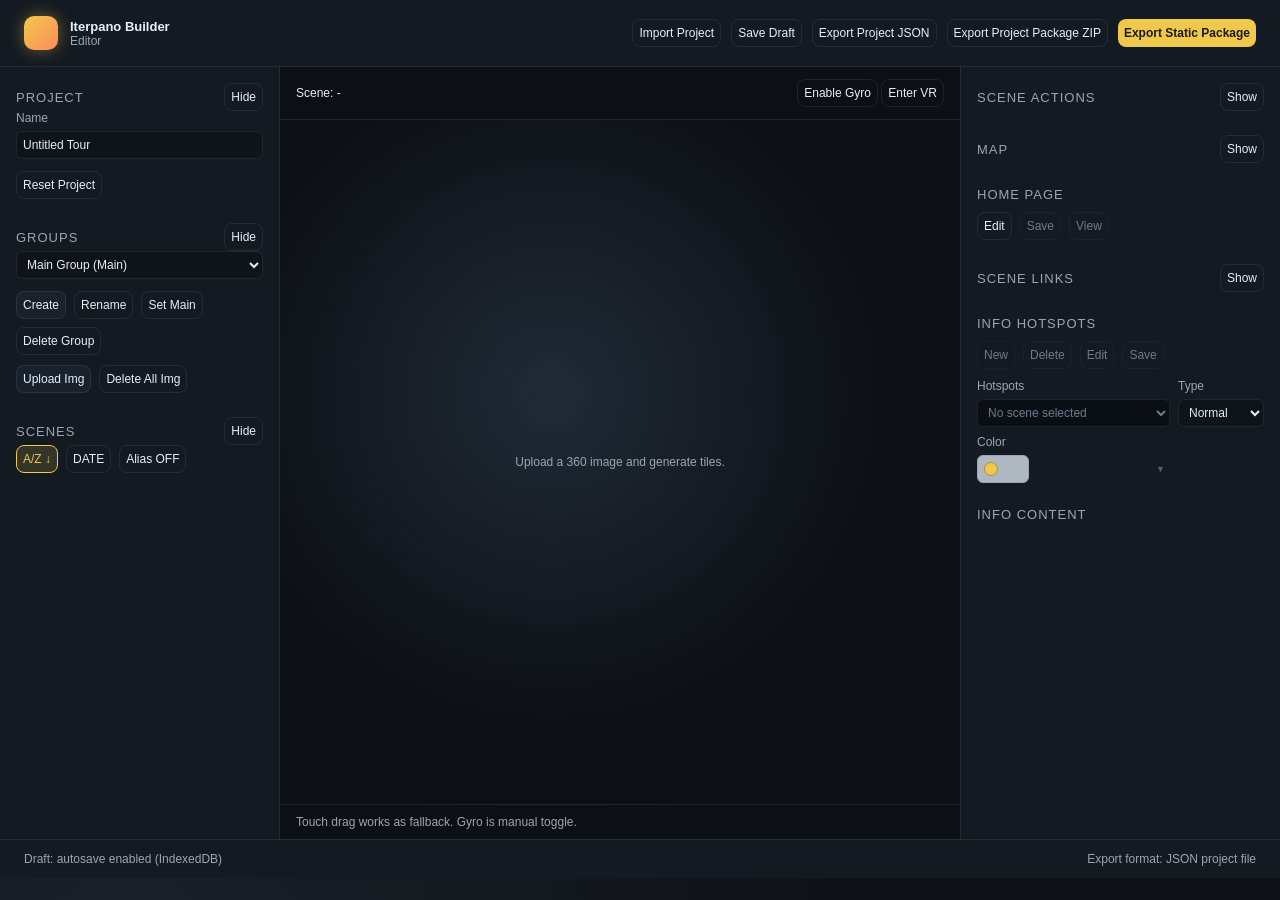
==== commit b14ef03d: "Refactoring: extract floorplan editor modules" ====
--- a/editor/index.html
+++ b/editor/index.html
@@ -152,8 +152,11 @@
           </div>
           <div class="inline-actions map-top-actions">
             <button class="btn ghost" id="btn-floorplan-expand">Maximise</button>
+            <button class="btn ghost" id="btn-floorplan-zoom-out">-</button>
             <button class="btn ghost" id="btn-floorplan-zoom-reset">Reset</button>
+            <button class="btn ghost" id="btn-floorplan-zoom-in">+</button>
             <button class="btn ghost" id="btn-floorplan-toggle-labels">Names OFF</button>
+            <button class="btn ghost" id="btn-floorplan-toggle-aliases">Alias OFF</button>
           </div>
           <div class="inline-actions">
             <button class="btn ghost" id="btn-floorplan-place-scene">Place</button>
@@ -376,6 +379,10 @@
   <script src="runtime-hotspot-actions.js"></script>
   <script src="runtime-hotspot-modes.js"></script>
   <script src="runtime-hotspot-sidebar.js"></script>
+  <script src="runtime-floorplan-selection.js"></script>
+  <script src="runtime-floorplan-modes.js"></script>
+  <script src="runtime-floorplan-actions.js"></script>
+  <script src="runtime-floorplan-render.js"></script>
   <script src="app.js"></script>
 </body>
 </html>
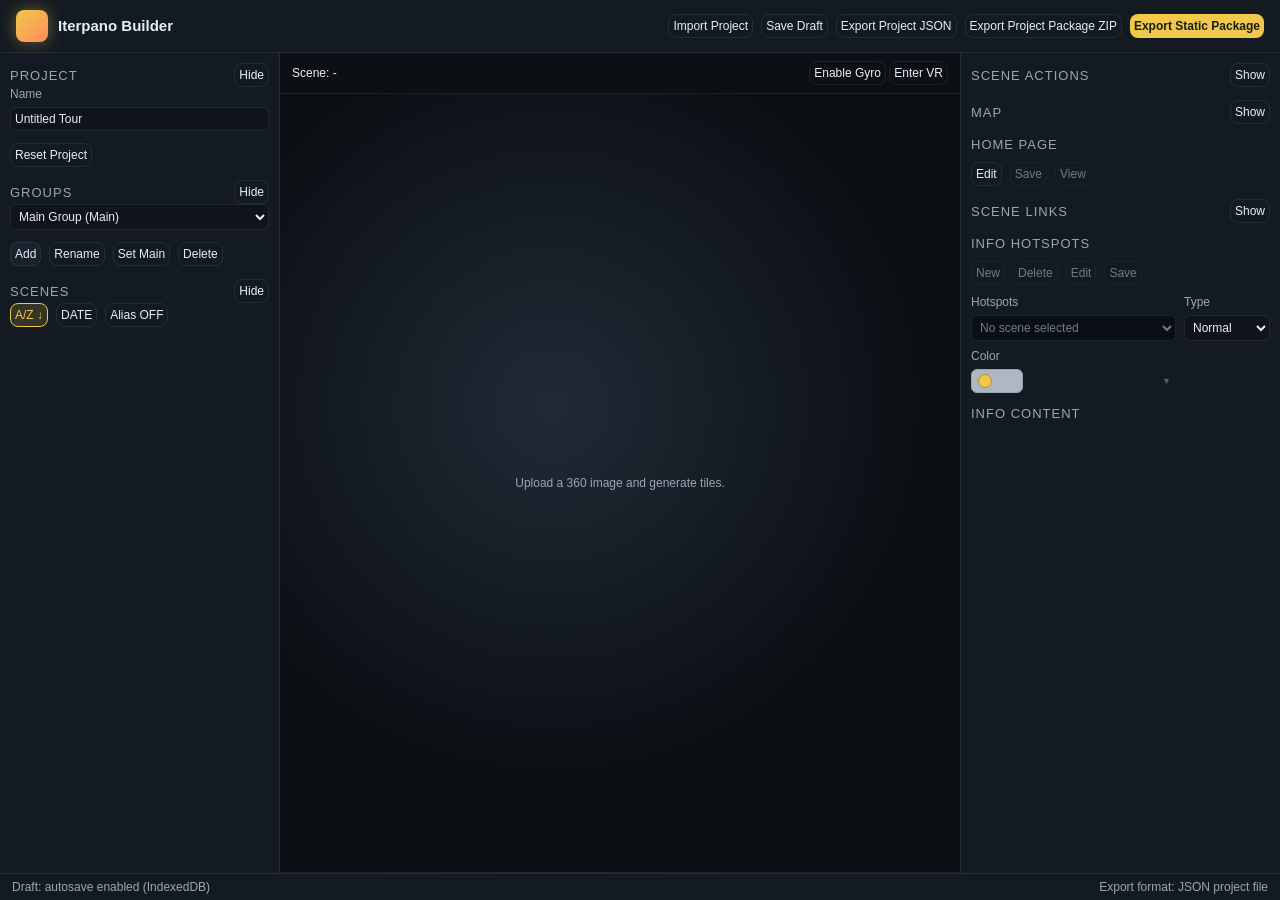
==== commit 7c1b83c6: "Refactoring: extract scene authoring modules" ====
--- a/editor/index.html
+++ b/editor/index.html
@@ -12,7 +12,6 @@
       <div class="brand-mark"></div>
       <div class="brand-text">
         <div class="title">Iterpano Builder</div>
-        <div class="subtitle">Editor</div>
       </div>
     </div>
     <div class="top-actions">
@@ -52,14 +51,10 @@
             <select id="group-select"></select>
           </div>
           <div class="inline-actions">
-            <button class="btn" id="btn-add-group">Create</button>
+            <button class="btn" id="btn-add-group">Add</button>
             <button class="btn ghost" id="btn-rename-group">Rename</button>
             <button class="btn ghost" id="btn-set-main-group">Set Main</button>
-            <button class="btn ghost" id="btn-delete-group">Delete Group</button>
-          </div>
-          <div class="inline-actions">
-            <button class="btn" id="btn-upload-panorama">Upload Img</button>
-            <button class="btn ghost" id="btn-delete-all-scenes">Delete All Img</button>
+            <button class="btn ghost" id="btn-delete-group">Delete</button>
           </div>
         </div>
       </section>
@@ -101,9 +96,6 @@
         <div class="hotspot-hover-card" id="hotspot-hover-card" aria-hidden="true"></div>
         <div class="viewer-placeholder" id="viewer-placeholder">Upload a 360 image and generate tiles.</div>
       </div>
-      <div class="viewer-footer">
-        <div class="hint">Touch drag works as fallback. Gyro is manual toggle.</div>
-      </div>
     </section>
 
     <aside class="panel right">
@@ -114,15 +106,13 @@
         </div>
         <div class="section-body" id="scene-actions-panel-body">
           <div class="inline-actions">
-            <button class="btn ghost" id="btn-set-main-scene">Set Main Scene</button>
+            <button class="btn" id="btn-upload-panorama">Add</button>
+            <button class="btn ghost" id="btn-delete-selected-scenes">Delete Selected</button>
+            <button class="btn ghost" id="btn-delete-all-scenes">Delete All</button>
+          </div>
+          <div class="inline-actions">
+            <button class="btn ghost" id="btn-set-main-scene">Set Main</button>
             <button class="btn ghost" id="btn-set-orientation">Set Orientation</button>
-          </div>
-          <div class="inline-actions">
-            <button class="btn ghost" id="btn-delete-selected-scenes">Delete Scene(s)</button>
-          </div>
-          <div class="field">
-            <label>Comment (optional)</label>
-            <textarea id="scene-comment" rows="2"></textarea>
           </div>
           <div class="inline-actions">
             <button class="btn ghost" id="btn-tiles-info">Info</button>
@@ -383,6 +373,9 @@
   <script src="runtime-floorplan-modes.js"></script>
   <script src="runtime-floorplan-actions.js"></script>
   <script src="runtime-floorplan-render.js"></script>
+  <script src="runtime-scene-selection.js"></script>
+  <script src="runtime-scene-actions.js"></script>
+  <script src="runtime-scene-sidebar.js"></script>
   <script src="app.js"></script>
 </body>
 </html>
--- a/editor/styles.css
+++ b/editor/styles.css
@@ -7,9 +7,9 @@
   --muted: #9aa6b2;
   --danger: #ff6b6b;
   --outline: rgba(255, 255, 255, 0.08);
-  --control-height: 28px;
-  --control-pad-y: 2px;
-  --control-pad-x: 6px;
+  --control-height: 24px;
+  --control-pad-y: 4px;
+  --control-pad-x: 4px;
 }
 
 * {
@@ -22,13 +22,17 @@
   background: radial-gradient(circle at 10% 10%, #1a2029, #0e1116 55%);
   color: var(--text);
   font-size: 12px;
+  min-height: 100vh;
+  display: grid;
+  grid-template-rows: auto 1fr auto;
+  overflow: hidden;
 }
 
 .topbar {
   display: flex;
   justify-content: space-between;
   align-items: center;
-  padding: 16px 24px;
+  padding: 10px 16px;
   background: var(--panel);
   border-bottom: 1px solid var(--outline);
 }
@@ -36,37 +40,39 @@
 .brand {
   display: flex;
   align-items: center;
-  gap: 12px;
+  gap: 10px;
 }
 
 .brand-mark {
-  width: 34px;
-  height: 34px;
-  border-radius: 10px;
+  width: 32px;
+  height: 32px;
+  border-radius: 8px;
   background: linear-gradient(135deg, #f0c84b, #ff8c5a);
   box-shadow: 0 0 16px rgba(240, 200, 75, 0.4);
 }
 
 .brand-text .title {
   font-weight: 600;
-  font-size: 13px;
+  font-size: 15px;
+  line-height: 1.05;
 }
 
 .brand-text .subtitle {
-  font-size: 12px;
+  font-size: 11px;
+  line-height: 1.05;
   color: var(--muted);
 }
 
 .top-actions {
   display: flex;
-  gap: 10px;
+  gap: 8px;
 }
 
 .btn {
   border: 1px solid var(--outline);
   background: var(--panel-2);
   color: var(--text);
-  height: var(--control-height);
+  min-height: var(--control-height);
   padding: var(--control-pad-y) var(--control-pad-x);
   font-size: 12px;
   border-radius: 8px;
@@ -106,11 +112,11 @@
 .layout {
   display: grid;
   grid-template-columns: 280px 1fr 320px;
-  height: calc(100vh - 128px);
+  min-height: 0;
 }
 
 .panel {
-  padding: 16px;
+  padding: 10px;
   background: var(--panel);
   border-right: 1px solid var(--outline);
   overflow: auto;
@@ -122,13 +128,13 @@
 }
 
 .panel-section {
-  margin-bottom: 24px;
+  margin-bottom: 13px;
 }
 
 .section-title {
   font-size: 13px;
   color: var(--muted);
-  margin-bottom: 10px;
+  margin-bottom: 6px;
   text-transform: uppercase;
   letter-spacing: 1px;
 }
@@ -227,7 +233,7 @@
   background: var(--panel-2);
   border: 1px solid var(--outline);
   color: var(--text);
-  padding: 6px 8px;
+  padding: 4px;
   border-radius: 6px;
   cursor: pointer;
   font-size: 12px;
@@ -432,7 +438,7 @@
   display: flex;
   justify-content: space-between;
   align-items: center;
-  padding: 12px 16px;
+  padding: 8px 12px;
   border-bottom: 1px solid var(--outline);
 }
 
@@ -1542,7 +1548,7 @@
 .statusbar {
   display: flex;
   justify-content: space-between;
-  padding: 12px 24px;
+  padding: 6px 12px;
   border-top: 1px solid var(--outline);
   background: var(--panel);
   font-size: 12px;
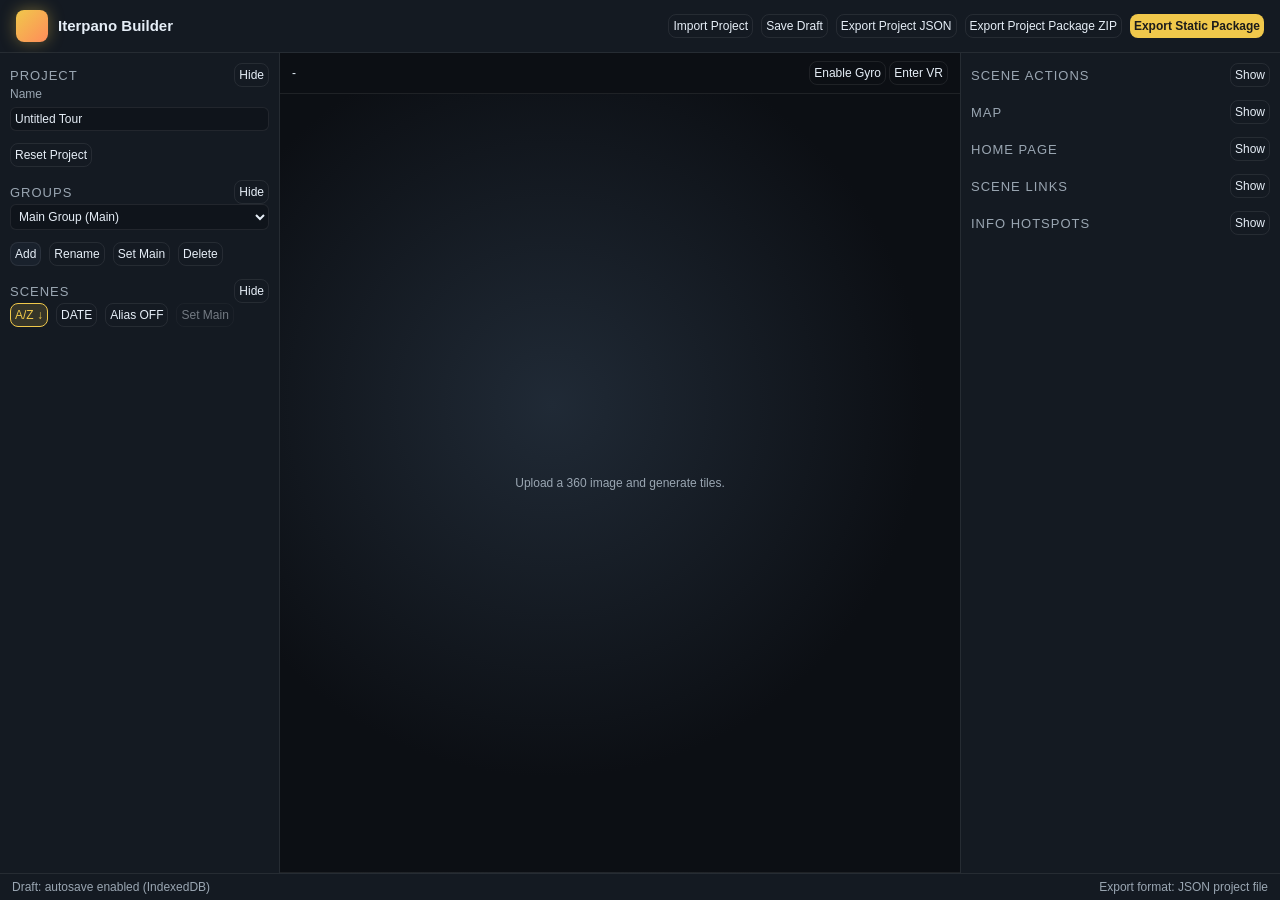
==== commit 9cf42973: "Pre-release: stabilize builder and viewer UX" ====
--- a/editor/index.html
+++ b/editor/index.html
@@ -69,6 +69,7 @@
             <button class="btn ghost" id="btn-scene-sort-name">A/Z</button>
             <button class="btn ghost" id="btn-scene-sort-upload">DATE</button>
             <button class="btn ghost" id="btn-scene-label-mode">Alias OFF</button>
+            <button class="btn ghost" id="btn-set-main-scene">Set Main</button>
           </div>
           <div class="list" id="scene-list"></div>
           <div class="progress-wrap" id="tiling-progress">
@@ -111,13 +112,10 @@
             <button class="btn ghost" id="btn-delete-all-scenes">Delete All</button>
           </div>
           <div class="inline-actions">
-            <button class="btn ghost" id="btn-set-main-scene">Set Main</button>
-            <button class="btn ghost" id="btn-set-orientation">Set Orientation</button>
-          </div>
-          <div class="inline-actions">
             <button class="btn ghost" id="btn-tiles-info">Info</button>
             <button class="btn ghost" id="btn-generate-tiles">Generate Tiles</button>
             <button class="btn ghost" id="btn-generate-all-tiles">Generate All Tiles</button>
+            <button class="btn ghost" id="btn-check-missing-tiles">Check</button>
           </div>
           <div class="inline-actions">
             <button class="btn ghost" id="btn-pause-tiles">Pause</button>
@@ -161,8 +159,9 @@
       <section class="panel-section">
         <div class="section-head">
           <div class="section-title">Home Page</div>
-        </div>
-        <div class="section-body">
+          <button class="btn ghost section-toggle-btn" id="btn-toggle-home-page-panel">Hide</button>
+        </div>
+        <div class="section-body" id="home-page-panel-body">
           <div class="inline-actions">
             <button class="btn ghost" id="btn-edit-home-page">Edit</button>
             <button class="btn ghost" id="btn-save-home-page">Save</button>
@@ -208,8 +207,9 @@
       <section class="panel-section">
         <div class="section-head">
           <div class="section-title">Info Hotspots</div>
-        </div>
-        <div class="section-body">
+          <button class="btn ghost section-toggle-btn" id="btn-toggle-info-hotspots-panel">Hide</button>
+        </div>
+        <div class="section-body" id="info-hotspots-panel-body">
           <div class="inline-actions">
             <button class="btn" id="btn-add-hotspot">New</button>
             <button class="btn ghost" id="btn-delete-hotspot">Delete</button>
@@ -236,7 +236,7 @@
         </div>
       </section>
 
-      <section class="panel-section">
+      <section class="panel-section" id="rich-content-section" hidden>
         <div class="section-head">
           <div class="section-title" id="rich-content-title">Info Content</div>
         </div>
@@ -304,6 +304,90 @@
           <button class="btn ghost" id="btn-delete-links-scene">Current Scene</button>
           <button class="btn ghost" id="btn-delete-links-group">Current Group</button>
           <button class="btn" id="btn-delete-links-cancel">Cancel</button>
+        </div>
+      </div>
+    </div>
+  </div>
+
+  <div class="hotspot-modal" id="delete-confirm-modal" aria-hidden="true">
+    <div class="modal-content modal-content-compact">
+      <div class="modal-header">
+        <div class="modal-title" id="delete-confirm-title">Confirm Delete</div>
+      </div>
+      <div class="modal-body">
+        <div class="panel-hint duplicate-modal-message" id="delete-confirm-message"></div>
+        <div class="confirm-modal-actions">
+          <button class="btn primary" id="btn-delete-confirm">Delete</button>
+          <button class="btn" id="btn-delete-confirm-cancel">Cancel</button>
+        </div>
+      </div>
+    </div>
+  </div>
+
+  <div class="hotspot-modal" id="reset-confirm-modal" aria-hidden="true">
+    <div class="modal-content modal-content-compact">
+      <div class="modal-header">
+        <div class="modal-title" id="reset-confirm-title">Reset Project</div>
+      </div>
+      <div class="modal-body">
+        <div class="panel-hint duplicate-modal-message" id="reset-confirm-message"></div>
+        <div class="confirm-modal-actions">
+          <button class="btn primary" id="btn-reset-confirm">Reset</button>
+          <button class="btn" id="btn-reset-confirm-cancel">Cancel</button>
+        </div>
+      </div>
+    </div>
+  </div>
+
+  <div class="hotspot-modal" id="group-name-modal" aria-hidden="true">
+    <div class="modal-content modal-content-compact">
+      <div class="modal-header">
+        <div class="modal-title" id="group-name-title">Add Group</div>
+      </div>
+      <div class="modal-body">
+        <div class="field">
+          <label for="group-name-input" id="group-name-label">Group name</label>
+          <input id="group-name-input" type="text" autocomplete="off" spellcheck="false">
+        </div>
+        <div class="confirm-modal-actions">
+          <button class="btn primary" id="btn-group-name-confirm">Add</button>
+          <button class="btn" id="btn-group-name-cancel">Cancel</button>
+        </div>
+      </div>
+    </div>
+  </div>
+
+  <div class="hotspot-modal" id="info-message-modal" aria-hidden="true">
+    <div class="modal-content modal-content-compact">
+      <div class="modal-header">
+        <div class="modal-title" id="info-message-title">Info</div>
+      </div>
+      <div class="modal-body">
+        <div class="panel-hint duplicate-modal-message" id="info-message-body"></div>
+        <div class="confirm-modal-actions">
+          <button class="btn primary" id="btn-info-message-close">Close</button>
+        </div>
+      </div>
+    </div>
+  </div>
+
+  <div class="hotspot-modal" id="tile-options-modal" aria-hidden="true">
+    <div class="modal-content modal-content-compact">
+      <div class="modal-header">
+        <div class="modal-title" id="tile-options-title">Tile Options</div>
+      </div>
+      <div class="modal-body">
+        <div class="field">
+          <label for="tile-options-face-input" id="tile-options-face-label">Face size</label>
+          <input id="tile-options-face-input" type="number" min="256" step="1" value="1024">
+        </div>
+        <div class="field">
+          <label for="tile-options-tile-input" id="tile-options-tile-label">Tile size</label>
+          <input id="tile-options-tile-input" type="number" min="256" step="1" value="512">
+        </div>
+        <div class="confirm-modal-actions">
+          <button class="btn primary" id="btn-tile-options-confirm">Apply</button>
+          <button class="btn" id="btn-tile-options-cancel">Cancel</button>
         </div>
       </div>
     </div>
@@ -361,10 +445,13 @@
 
   <script src="vendor/jszip.min.js"></script>
   <script src="../viewer/vendor/marzipano.js"></script>
+  <script src="runtime-bootstrap.js"></script>
+  <script src="runtime-editor-utils.js"></script>
   <script src="runtime-rich-modal.js"></script>
   <script src="runtime-rich-layout.js"></script>
   <script src="runtime-rich-selection.js"></script>
   <script src="runtime-rich-typography.js"></script>
+  <script src="runtime-hotspot-ui.js"></script>
   <script src="runtime-hotspot-selection.js"></script>
   <script src="runtime-hotspot-actions.js"></script>
   <script src="runtime-hotspot-modes.js"></script>
@@ -376,6 +463,12 @@
   <script src="runtime-scene-selection.js"></script>
   <script src="runtime-scene-actions.js"></script>
   <script src="runtime-scene-sidebar.js"></script>
+  <script src="runtime-project-io-utils.js"></script>
+  <script src="runtime-project-export.js"></script>
+  <script src="runtime-project-import.js"></script>
+  <script src="runtime-editor-render.js"></script>
+  <script src="runtime-editor-events.js"></script>
+  <script src="runtime-editor-ui.js"></script>
   <script src="app.js"></script>
 </body>
 </html>
--- a/editor/styles.css
+++ b/editor/styles.css
@@ -131,6 +131,10 @@
   margin-bottom: 13px;
 }
 
+.panel-section[hidden] {
+  display: none !important;
+}
+
 .section-title {
   font-size: 13px;
   color: var(--muted);
@@ -292,6 +296,20 @@
   border-color: rgba(240, 200, 75, 0.7);
   background: rgba(240, 200, 75, 0.2);
   color: var(--accent);
+}
+
+.scene-action.scene-orientation-action {
+  display: inline-flex;
+  align-items: center;
+  justify-content: center;
+  color: var(--accent);
+}
+
+.scene-orientation-icon {
+  width: 15px;
+  height: 15px;
+  display: block;
+  fill: currentColor;
 }
 
 .inline-actions {
@@ -779,7 +797,7 @@
 
 .hotspot-modal.preview-modal-rich-like .modal-header {
   position: absolute;
-  top: -10px !important;
+  top: -20px !important;
   right: -10px;
   left: auto;
   z-index: 3;
@@ -1173,8 +1191,10 @@
   display: inline-flex;
   align-items: center;
   justify-content: center;
-  font-size: 14px;
+  font-size: 17px;
+  font-weight: 700;
   line-height: 1;
+  border-color: transparent;
 }
 
 .modal-body {
@@ -1313,12 +1333,14 @@
 }
 
 .modal-body .block a {
-  color: var(--accent);
-  text-decoration: none;
+  color: inherit;
+  text-decoration: underline;
+  text-decoration-thickness: 1px;
+  text-underline-offset: 2px;
 }
 
 .modal-body .block a:hover {
-  text-decoration: underline;
+  opacity: 0.88;
 }
 
 .confirm-modal-actions {
